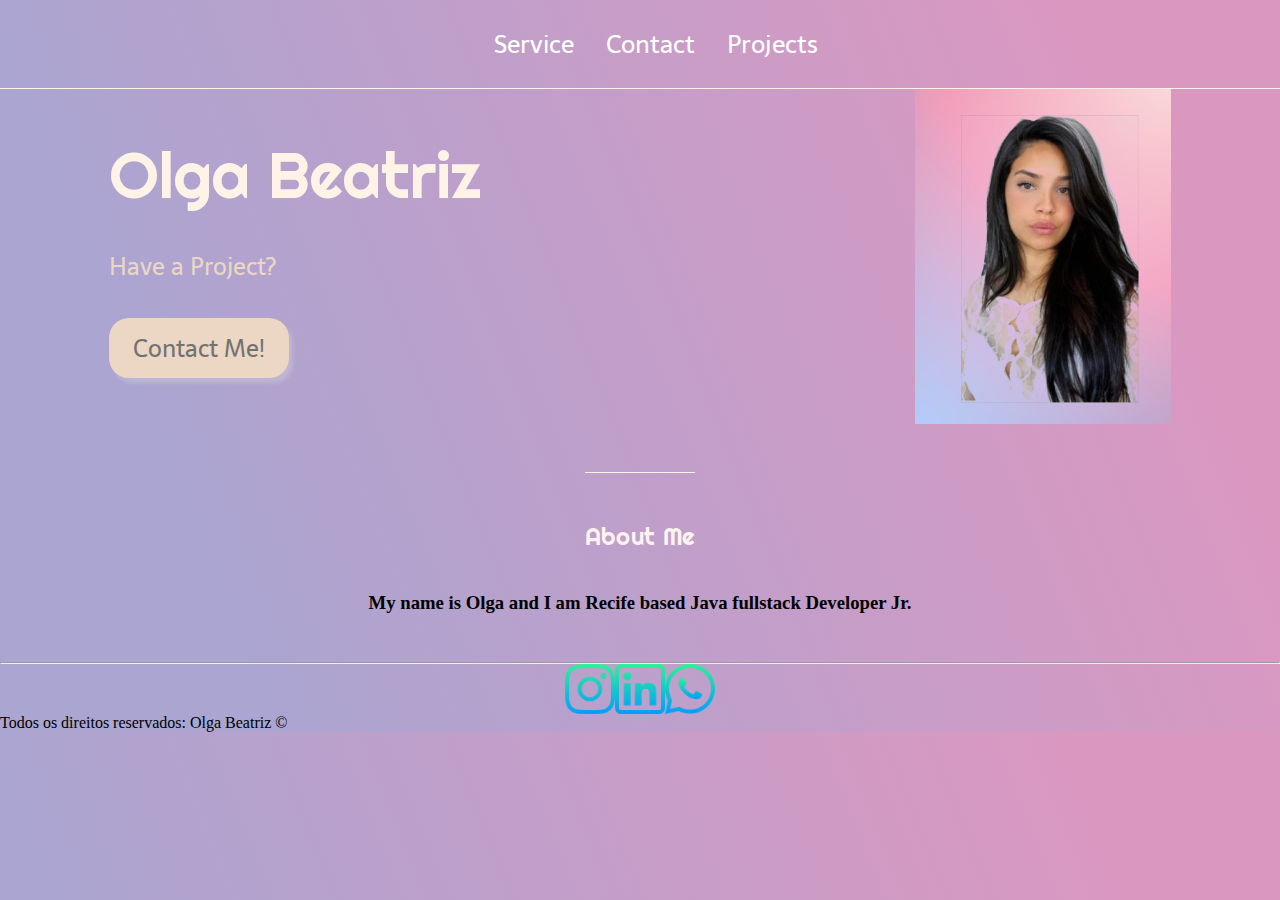
==== index.html @ 83873027 "Adicão de novos arquivos" ====
<!DOCTYPE html>
<html lang="pt-BR">

<head>
  <meta charset="UTF-8">
  <meta name="viewport" content="width=device-width, initial-scale=1.0">
  <meta name="description" content="Meu Portfólio Pessoal!">

    <title>Olga Beatriz</title>
  <link rel="stylesheet" type="text/css" href="style.css">
  <style>
    .img{
      height: 60%;
      width: 20%;
      object-fit: cover;
    }
  </style>
</head>

<body>
  <header class="cabecalho">
      <div>
    <nav class="cabecalho-menu">
      <a class="cabecalho-menu-item" href="https://www.linkedin.com/in/olga-beatriz-silva-283060144/"></a>
      <a class="cabecalho-menu-item">Service</a>   
      <a class="cabecalho-menu-item">Contact </a> 
      <a class="cabecalho-menu-item">Projects</a>
    </div>

    </nav>
  </header>


  <main class="conteudo">
    <section class="conteudo-principal">
      <div class="conteudo-principal-escrito">
        <h1 class="conteudo-principal-escrito-titulo">Olga Beatriz</h1>
        <h2 class="conteudo-principal-escrito-subtitulo">Have a Project?</h2>
        <button class="conteudo-principal-escrito-botao">Contact Me!</button>
      </div>
     <area shape="" coords="" href="" alt="">
      <img src="assets/img/Untitledportfolio.profile.png" class="img" alt="foto de perfil">
    </section>
    <section class="conteudo-secundario">
      <h3 class="conteudo-secundario-titulo">About Me</h3>
      <h3 {text-align: center;}
    </section> 
    <p style="font-size: 30px ;">
    </p>
  <p class="center">
                      My name is Olga and I am Recife based Java fullstack Developer Jr.
             </p>
    </section>
  </main>
<div>
     <hr>
     </footer>
      <div class="container">
      <img class="tm-social p-30" src="assets/img/instagram.png" 
      alt="logo do Instagram">
      <img class="tm-social p-30" src="assets/img/linkedin.png" alt="logo do linkedin">
     <img class="tm-social p-30" src="assets/img/whatsapp.png" alt="logo do whatsapp">
  </div>
  <p class="center">
                        Todos os direitos reservados: Olga Beatriz &copy;

  </p> 
</footer>
  
<body>
  
</body>
<html>
  
</html>
---- style.css ----
@import url('https://fonts.googleapis.com/css2?family=Righteous&family=Sarala:wght@400;700&display=swap');

* {
  margin: 0;
  padding: 0;
  box-sizing: border-box;
  text-decoration: none;

}

body {
  font-size: 100%;
  background: linear-gradient(68.15deg, #aaa5d1 16.62%, #da98c1 85.61%);
}

.cabecalho {
  display: flex;
  flex-direction: row;
  align-items: center;
  justify-content: space-around;
  padding: 24px;
}

.cabecalho-imagem {
  height: 72px;
}

.cabecalho-menu {
  display: flex;
  gap: 32px;
}

.cabecalho-menu-item {
  font-family: 'Sarala', sans-serif;
  color: #ffffff;
  font-weight: 400;
  font-size: 25px
 
}

.conteudo {
  margin-bottom: 48px;
  border-top: 0.4px solid #FFF2E7;
}

.conteudo-principal {
  display: flex;
  flex-direction: row;
  align-items: center;
  justify-content: space-around;
}

.conteudo-principal-escrito {
  display: flex;
  flex-direction: column;
  gap: 32px;
}

.conteudo-principal-escrito-titulo {
  font-family: 'Righteous', cursive;
  font-weight: 400;
  font-size: 64px;
  color: #FFF2E7;
}

.conteudo-principal-escrito-subtitulo {
  font-family: 'Sarala', sans-serif;
  font-weight: 400;
  font-size: 24px;
  color: #ECD6C4;
}

.conteudo-principal-escrito-botao {
  background-color: #ECD6C4;
  width: 180px;
  height: 60px;
  border: none;
  box-shadow: 4px 5px 4px rgba(240, 236, 236, 0.25);
  border-radius: 20px;
  font-family: 'Sarala', sans-serif;
  font-weight: 400;
  font-size: 24px;
  color: #727272;
}

.conteudo-principal-escrito-botao:hover {
  background-color: rgba(236, 214, 196, 0.53);
}

.conteudo-principal-imagem {
  height: 430px;
}

.conteudo-secundario {
  display: flex;
  flex-direction: column;
  align-items: center;
  gap: 24px;
  margin-top: 48px;
}

.conteudo-secundario-titulo {
  border-top: 0.4px solid #FFF2E7;
  padding-top: 48px;
  font-family: 'Righteous', cursive;
  font-weight: 400;
  font-size: 24px;
  color: #FFF2EF;
  margin-bottom: 16px;
}

.conteudo-secundario-paragrafo {
  font-family: 'Sarala', sans-serif;
  font-weight: 300;
  font-size: 18px;
  color: #ECD6C4;
}

.rodape {
    padding: 32px;
    border-top: 0.4px solid #FFF2E7;
}

.rodape-imagem {
  height: 48px;
  display: block;
  margin: 0 auto;
}

.tm-social{

  width: 50px;
  height: 50px;
  padding: p-30;
}

.container {
  display: flex;
  justify-content: center
}
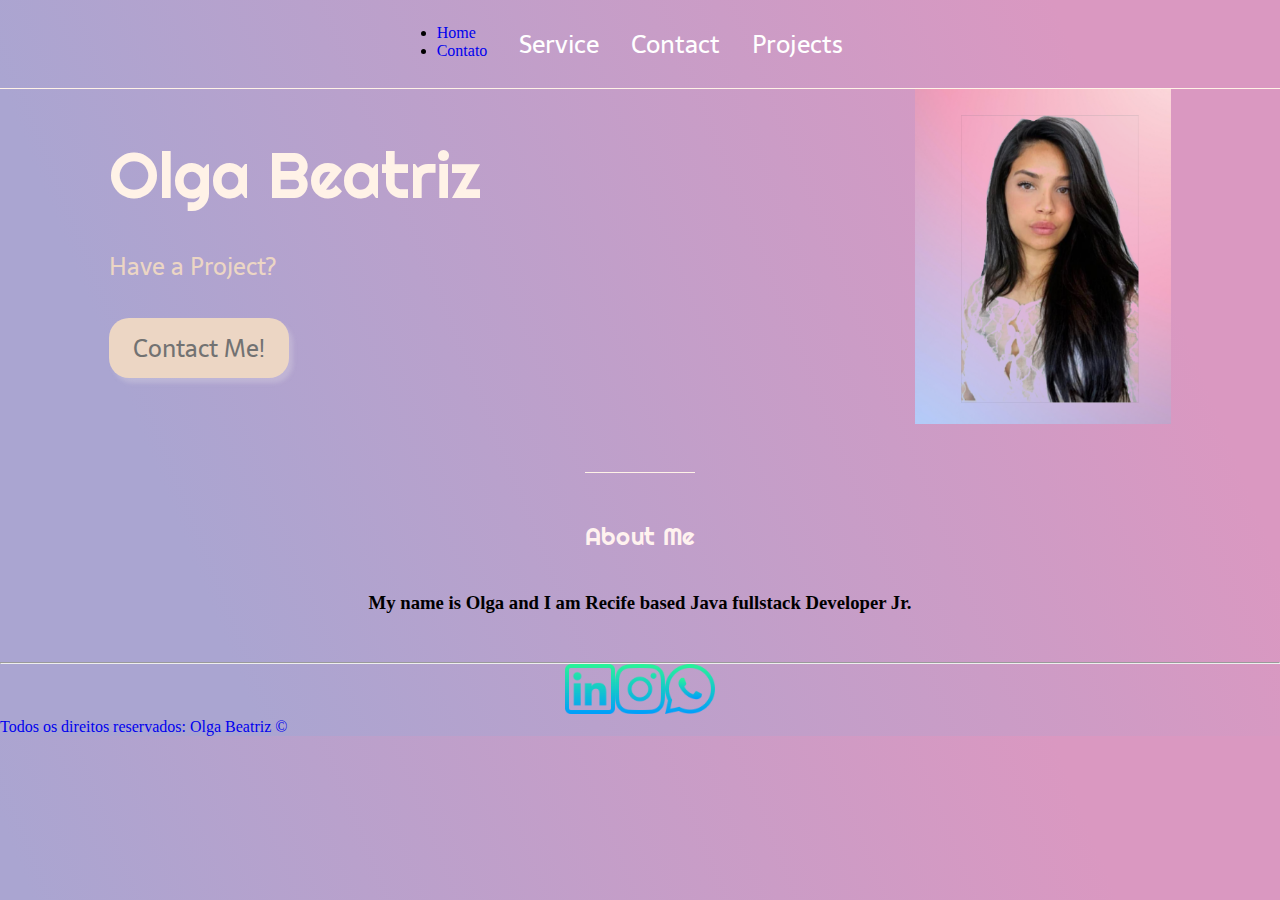
==== commit cfe5c996: "Aplicação do Java Script" ====
--- a/index.html
+++ b/index.html
@@ -21,7 +21,14 @@
   <header class="cabecalho">
       <div>
     <nav class="cabecalho-menu">
-      <a class="cabecalho-menu-item" href="https://www.linkedin.com/in/olga-beatriz-silva-283060144/"></a>
+      <ul id="menu">
+        <li>
+           <a href="index.html"> Home </a>
+        </li>
+        <li>
+           <a href="contato.html"> Contato </a> 
+        </li>
+     </ul>
       <a class="cabecalho-menu-item">Service</a>   
       <a class="cabecalho-menu-item">Contact </a> 
       <a class="cabecalho-menu-item">Projects</a>
@@ -55,21 +62,28 @@
 <div>
      <hr>
      </footer>
+
+
       <div class="container">
-      <img class="tm-social p-30" src="assets/img/instagram.png" 
-      alt="logo do Instagram">
-      <img class="tm-social p-30" src="assets/img/linkedin.png" alt="logo do linkedin">
-     <img class="tm-social p-30" src="assets/img/whatsapp.png" alt="logo do whatsapp">
+        <a href="https://www.linkedin.com/in/olga-beatriz-silva-283060144/" target="_blank"> 
+      <img class="tm-social p-30" src="assets/img/linkedin.png" alt="logo do linkedin"
+        </a>
+
+    <a href="https://www.instagram.com/vonrudge/" target="_blank"> 
+    <img class="tm-social p-30" src="assets/img/instagram.png" alt="logo do Instagram"
+        </a>
+        <a href="https://web.whatsapp.com/" target="_blank">
+          <img class="tm-social p-30" src="assets/img/whatsapp.png" alt="logo do Whatsapp"
+        </a>
+
   </div>
   <p class="center">
                         Todos os direitos reservados: Olga Beatriz &copy;
 
   </p> 
 </footer>
-  
-<body>
-  
 </body>
+
+
 <html>
-  
-</html>+
--- a/style.css
+++ b/style.css
@@ -131,7 +131,8 @@
 
   width: 50px;
   height: 50px;
-  padding: p-30;
+  padding: -30px;
+    
 }
 
 .container {
@@ -139,3 +140,94 @@
   justify-content: center
 }
 
+/* ! estilização do cadastro */
+.contato {
+  display: flex;
+  justify-content: center;
+  align-items: center;
+  gap: 2rem;
+  min-height: 78vh; /* tamanho minimo da tela, mas pode crescer caso coloque mais conteudo... fiz isso pra poder jogar o footer mais pra baixo, pq o conteudo do contato é bem pequeno */
+  width: 75%;
+  margin: 0 auto;
+}
+
+.contato form {
+  width: 40%;
+  display: flex;
+  flex-direction: column;
+}
+
+.contato label,
+.contato p {
+  color: var(--accent-color);
+  margin-bottom: 0.275rem;
+}
+
+.contato input, .contato textarea {
+  width: 100%;
+  resize: none; /* impedindo que o usuário possa alterar o tamanho da caixa de texto, pra não causar com o meu layout */
+  border: 0;
+  padding: 0.275rem;
+  font-size: 1.075rem;
+  margin-bottom: 1rem;
+  color: var(--accent-color);
+  background-color: transparent;
+  border-bottom: 2px solid;
+}
+
+.contato button {
+  padding: 0.5rem 1rem;
+  width: 100%;
+  border: 2px solid var(--main-color);
+  border-radius: 0.25rem;
+  background-color: transparent;
+  color: var(--main-color);
+  font-size: 1.275rem;
+  font-weight: 600;
+  width: max(50%, 150px);
+  margin: 0 auto;
+  cursor: pointer; /* mudando o formatod o cursor do mouse quando colocar em cima do botão, praquele de mãozinha */
+  transition: 0.3s ease-out;
+}
+
+.contato button:hover {
+  color: var(--background-color);
+  background-color: var(--accent-color);
+  border-color: var(--accent-color);
+}
+
+.contato h2 {
+  font-size: 1.5rem;
+}
+
+.mapa {
+  width: max(40vw, 500px);
+  height: auto;
+  aspect-ratio: 16/9;
+}
+
+/* ? Ajustes para mobile, por aqui, eu consigo escolher como a tela vai se comportar em tamanhos menores do que 767px, basicamente qualquer celular... poderia ter vários desses @media, um pra cada tamanho de tela diferente que precise, como tablets e telas muito grandes, por exemplo */
+
+/* ! tudo o que for colocado aqui, vai substituir o que já foi colocado em cima, então podemos modificar como a tela aparece, como mudar a ordenação de um flex, por exemplo, assim como eu fiz na classe .sobre, ali em baixo */
+@media (max-width: 767px) {
+  nav ul {
+    justify-content: center;
+  }
+
+  .sobre {
+    flex-direction: column-reverse;
+    align-items: center;
+  }
+
+  .textos {
+    width: 100%;
+  }
+
+  .contato {
+    flex-direction: column;
+  }
+
+  .contato form {
+    width: 100%;
+  }
+}